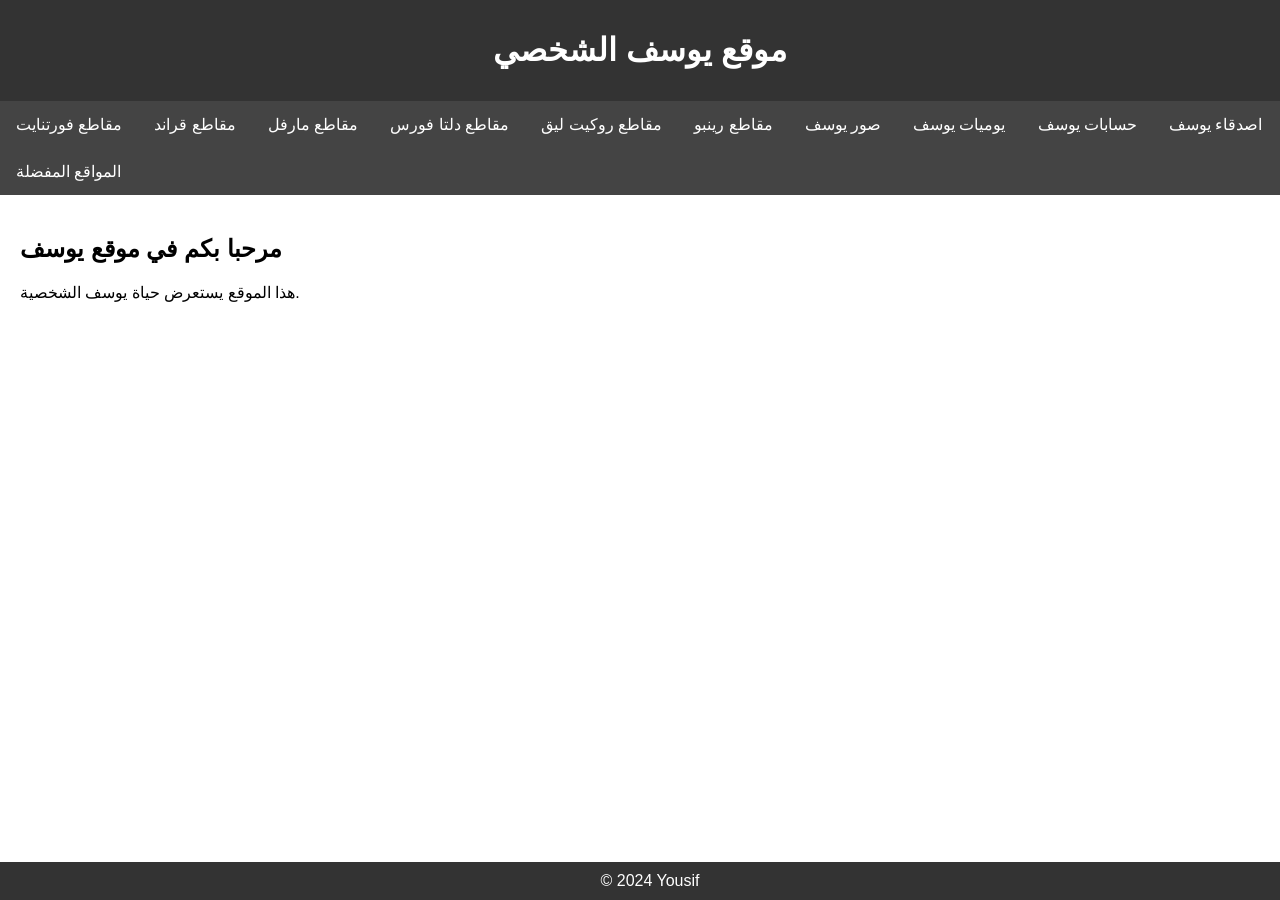
==== index.html @ a89d8f54 "Add personal website pages" ====
<!DOCTYPE html>
<html lang="ar">
<head>
    <meta charset="UTF-8">
    <meta name="viewport" content="width=device-width, initial-scale=1.0">
    <title>موقع يوسف الشخصي</title>
    <link rel="stylesheet" href="css/style.css">
</head>
<body>
    <header>
        <h1>موقع يوسف الشخصي</h1>
    </header>
    <nav>
        <a href="videos/fortnite.html">مقاطع فورتنايت</a>
        <a href="videos/gta.html">مقاطع قراند</a>
        <a href="videos/marvel.html">مقاطع مارفل</a>
        <a href="videos/deltaforce.html">مقاطع دلتا فورس</a>
        <a href="videos/rocketleague.html">مقاطع روكيت ليق</a>
        <a href="videos/rainbow.html">مقاطع رينبو</a>
        <a href="images/index.html">صور يوسف</a>
        <a href="diaries/index.html">يوميات يوسف</a>
        <a href="accounts/index.html">حسابات يوسف</a>
        <a href="friends/index.html">اصدقاء يوسف</a>
        <a href="favorites/index.html">المواقع المفضلة</a>
    </nav>
    <main>
        <h2>مرحبا بكم في موقع يوسف</h2>
        <p>هذا الموقع يستعرض حياة يوسف الشخصية.</p>
    </main>
    <footer>
        &copy; 2024 Yousif
    </footer>
</body>
</html>
---- css/style.css ----
body {
    font-family: Arial, sans-serif;
    margin: 0;
    padding: 0;
}
header {
    background-color: #333;
    color: white;
    padding: 10px;
    text-align: center;
}
nav {
    background-color: #444;
    overflow: hidden;
}
nav a {
    float: left;
    display: block;
    color: white;
    text-align: center;
    padding: 14px 16px;
    text-decoration: none;
}
nav a:hover {
    background-color: #ddd;
    color: black;
}
main {
    padding: 20px;
}
footer {
    background-color: #333;
    color: white;
    text-align: center;
    padding: 10px;
    position: fixed;
    bottom: 0;
    width: 100%;
}
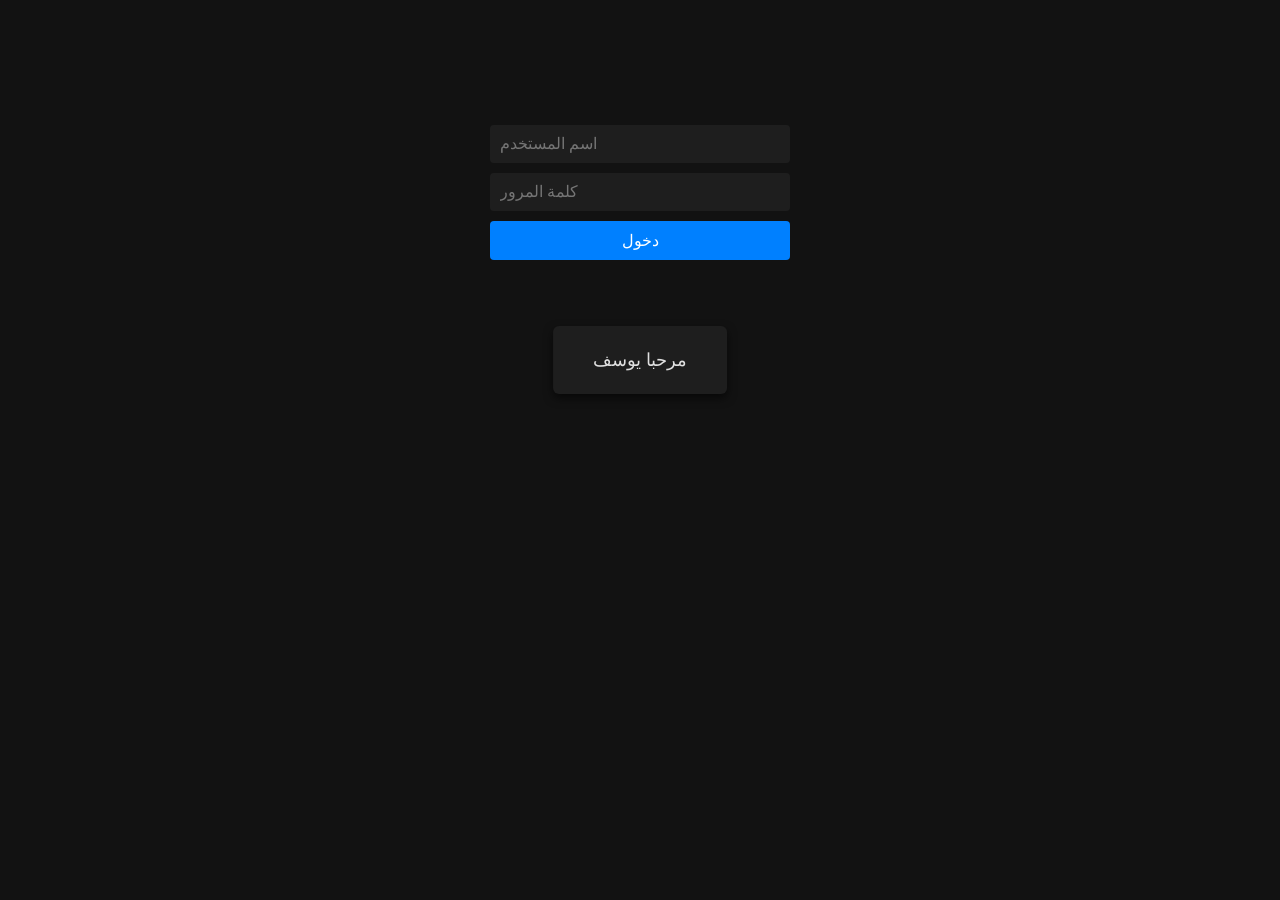
==== commit 21df813b: "Add login flow and editing features" ====
--- a/index.html
+++ b/index.html
@@ -30,5 +30,6 @@
     <footer>
         &copy; 2024 Yousif
     </footer>
+    <script src="js/auth.js"></script>
 </body>
 </html>
--- a/css/style.css
+++ b/css/style.css
@@ -1,39 +1,176 @@
+:root {
+    --bg-color: #121212;
+    --primary-color: #1e1e1e;
+    --text-color: #e0e0e0;
+    --accent-color: #0080ff;
+    --hover-bg: #2a2a2a;
+}
+
 body {
-    font-family: Arial, sans-serif;
+    font-family: 'Segoe UI', Tahoma, Geneva, Verdana, sans-serif;
+    font-size: 1.1rem;
+    background-color: var(--bg-color);
+    color: var(--text-color);
     margin: 0;
     padding: 0;
+    line-height: 1.6;
 }
+
 header {
-    background-color: #333;
-    color: white;
-    padding: 10px;
+    background: linear-gradient(90deg, var(--primary-color), #000);
+    color: var(--text-color);
+    padding: 20px;
     text-align: center;
+    box-shadow: 0 2px 4px rgba(0,0,0,0.6);
 }
+
+h1 { font-size: 2.2rem; }
+h2 { font-size: 1.6rem; }
+
 nav {
-    background-color: #444;
-    overflow: hidden;
+    background-color: var(--primary-color);
+    display: flex;
+    flex-wrap: wrap;
+    justify-content: center;
+    gap: 10px;
+    padding: 10px 0;
 }
+
 nav a {
-    float: left;
-    display: block;
-    color: white;
-    text-align: center;
-    padding: 14px 16px;
+    color: var(--text-color);
     text-decoration: none;
+    padding: 10px 15px;
+    font-size: 1.1rem;
+    transition: background-color 0.3s, transform 0.3s;
+    border-radius: 4px;
 }
+
 nav a:hover {
-    background-color: #ddd;
-    color: black;
+    background-color: var(--hover-bg);
+    transform: translateY(-2px);
+    color: var(--accent-color);
 }
+
 main {
+    max-width: 1000px;
+    margin: auto;
     padding: 20px;
 }
+
+main iframe, main img {
+    max-width: 100%;
+    border-radius: 6px;
+    box-shadow: 0 2px 8px rgba(0,0,0,0.5);
+}
+
+img:hover { transform: scale(1.05); transition: transform 0.3s; }
+iframe:hover { transform: scale(1.02); transition: transform 0.3s; }
+form input, form button {
+    padding: 10px;
+    margin: 5px 0;
+    border: none;
+    border-radius: 4px;
+    font-size: 1rem;
+}
+
+form input {
+    background-color: var(--primary-color);
+    color: var(--text-color);
+}
+
+form button {
+    background-color: var(--accent-color);
+    color: #fff;
+    cursor: pointer;
+    transition: background-color 0.3s, transform 0.3s;
+}
+
+form button:hover {
+    background-color: #0095ff;
+    transform: translateY(-2px);
+}
+
+table {
+    width: 100%;
+    border-collapse: collapse;
+    margin-top: 10px;
+}
+
+th, td {
+    padding: 8px;
+    border: 1px solid var(--hover-bg);
+    text-align: center;
+    font-size: 1.1rem;
+}
+
+.actions button {
+    margin: 0 4px;
+}
+
+ul {
+    list-style: none;
+    padding: 0;
+}
+
+li { margin: 5px 0; }
+
+#favList li {
+    display: flex;
+    align-items: center;
+    gap: 10px;
+    font-size: 1.1rem;
+}
+
+#favList span {
+    font-size: 1.4rem;
+}
+
+#favList img {
+    width: 48px;
+    height: 48px;
+    transition: transform 0.3s;
+}
+
+#favList a:hover img {
+    transform: scale(1.2);
+}
+
 footer {
-    background-color: #333;
-    color: white;
+    background-color: var(--primary-color);
+    color: var(--text-color);
     text-align: center;
     padding: 10px;
+    margin-top: 20px;
+}
+
+@media (max-width: 600px) {
+    nav {
+        flex-direction: column;
+        align-items: center;
+    }
+}
+
+.popup {
     position: fixed;
-    bottom: 0;
-    width: 100%;
+    top: 40%;
+    left: 50%;
+    transform: translate(-50%, -50%) scale(0);
+    background-color: var(--primary-color);
+    padding: 20px 40px;
+    border-radius: 6px;
+    color: var(--text-color);
+    box-shadow: 0 4px 10px rgba(0,0,0,0.6);
+    transition: transform 0.5s;
+    z-index: 1000;
 }
+
+.popup.show {
+    transform: translate(-50%, -50%) scale(1);
+}
+
+.login {
+    display: flex;
+    flex-direction: column;
+    max-width: 300px;
+    margin: 100px auto;
+}
